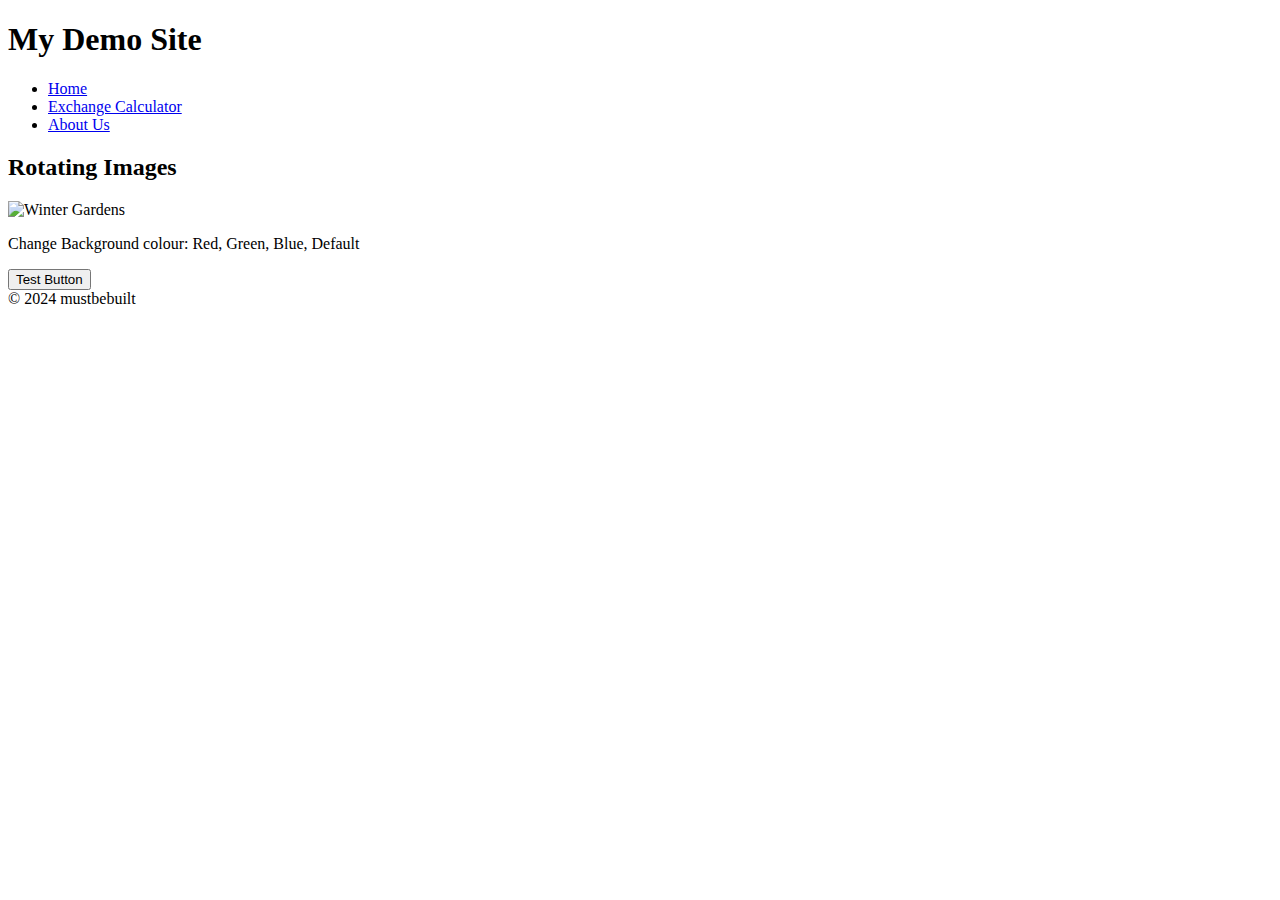
==== index.html @ c9536bb0 "EDITS" ====
<!DOCTYPE html>
<html lang="en">
  <head>
    <meta charset="UTF-8" />
    <meta name="viewport" content="width=device-width, initial-scale=1.0" />
    <title>My Demo Site</title>
    <link rel="stylesheet" type="text/css" href="css/mobile.css" />
    <link
      rel="stylesheet"
      media="only screen and (min-width:720px)"
      href="css/desktop.css"/>
    <script>
      console.dir(document);
      </script>
      <script>
        function init() {
          console.info(document.getElementById("myHeading").innerHTML);
        }
        </script>
  </head>
  <body>
    <body onLoad="init()">
    <div class="container">
      <header>
        <h1 id="myHeading">My Demo Site</h1>
      </header>
      <div class="main">
        <nav>
          <ul>
            <li><a href="index.html">Home</a></li>
            <li><a href="exchangeRate.html">Exchange Calculator</a></li>
            <li><a href="aboutUs.html">About Us</a></li>
          </ul>
        </nav>
        <div class="content">
          <h2>Rotating Images</h2>
          <p>
            <img src="" alt="Winter Gardens" id="myImages" />
          </p>
          <p>
            Change Background colour: <span class="red colPicker">Red</span>,
            <span class="green colPicker">Green</span>,
            <span class="blue colPicker">Blue</span>,
            <span class="reset colPicker">Default</span>
          </p>
          <div>
            <button id="myTestBtn">Test Button</button>
          </div>
        </div>
      </div>
      <footer>&copy; 2024 mustbebuilt</footer>
    </div>
  </body>
</html>
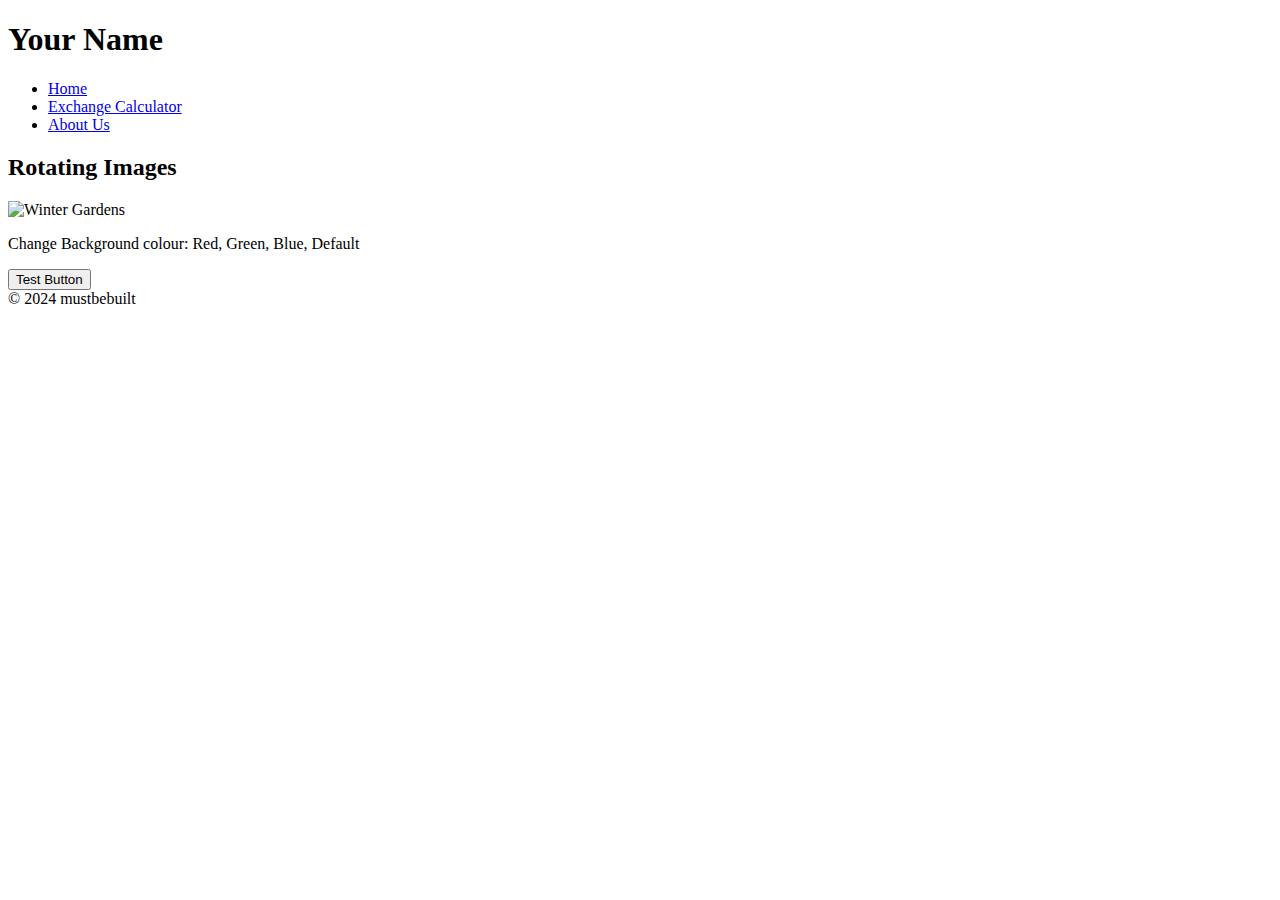
==== commit a10cd7de: "1" ====
--- a/index.html
+++ b/index.html
@@ -9,12 +9,13 @@
       rel="stylesheet"
       media="only screen and (min-width:720px)"
       href="css/desktop.css"/>
+      <script src="js/main.js" defer></script>
     <script>
       console.dir(document);
       </script>
       <script>
         function init() {
-          console.info(document.getElementById("myHeading").innerHTML);
+          document.getElementById('myHeading').innerHTML = "Your Name";
         }
         </script>
   </head>
